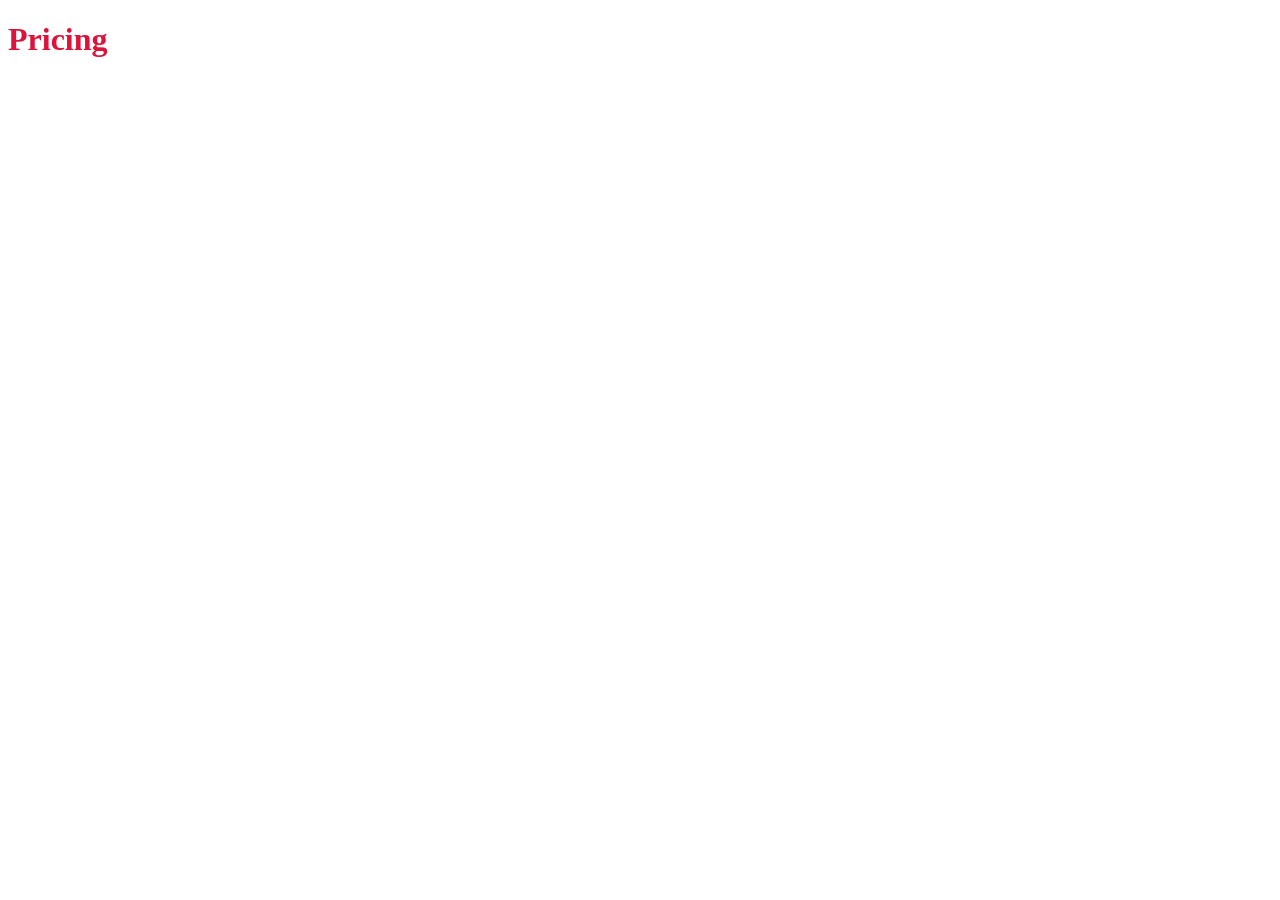
==== pricing.html @ d7ba1e15 "index.html base" ====
<!DOCTYPE html>
<html lang="pl">
<head>
    <meta charset="UTF-8">
    <meta name="viewport" content="width=device-width, initial-scale=1.0">
    <title>Pricing</title>
    <link rel="stylesheet" href="style.css">
    <script src="script.js"></script>
</head>
<body>
    <h1>Pricing</h1>
</body>
</html>
---- style.css ----
h1 {
    color: crimson;
}

details.accordion{
    margin-top: 1rem;
}

details.accordion summary{
    background-color: black;
    color: #fff;
    padding: 1rem;
    border-radius: 8px;
    cursor: pointer;
}

details.accordion summary:focus{
    outline: 3px solid #fc0;
	background-color: #fc0;
	color: #000;
}

.accordion-content{
    background-color: #f2f2f2;
    padding: 1.5rem;
    border: 1px solid #ccc;
    border-radius: 0 0 8px 8px;
}

label.required::after {
    content: "*";
    color: crimson;
  }

  label,
  input,
  small {
    display: block;
    margin-bottom: 0.5rem;
  }

  fieldset {
    padding-left: 2rem;
    padding-right: 2rem;
  }
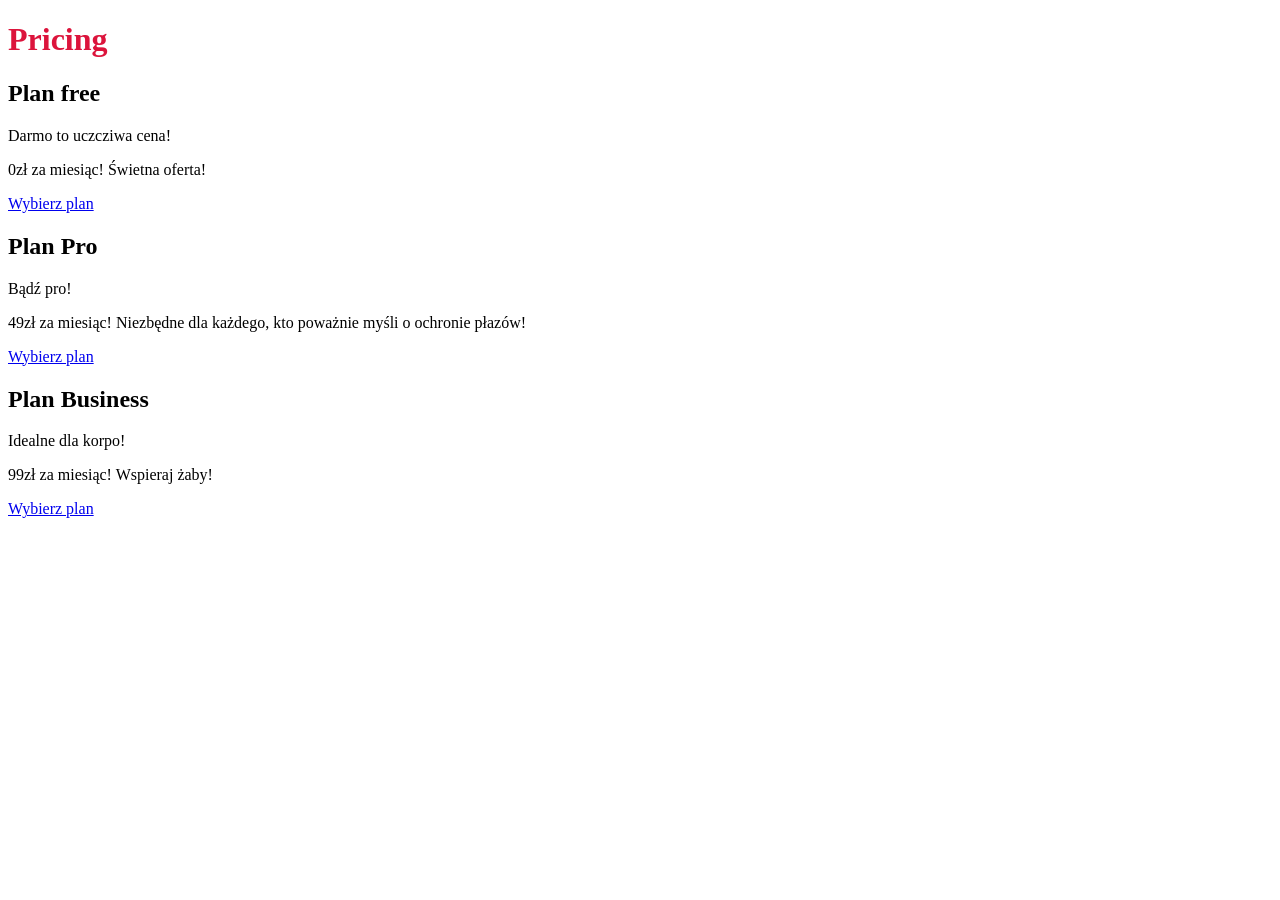
==== commit 4eaa514f: "2.4 zrobione Punkt 4 labów drugich (pricing) gotowy" ====
--- a/pricing.html
+++ b/pricing.html
@@ -9,5 +9,27 @@
 </head>
 <body>
     <h1>Pricing</h1>
+
+    <section id="Free">
+        <h2>Plan free</h2>
+        <p>Darmo to uczcziwa cena!</p>
+        <p>0zł za miesiąc! Świetna oferta!</p>
+        <a href="index.html#signup">Wybierz plan</a>
+    </section>
+
+    <section id="Pro">
+        <h2>Plan Pro</h2>
+        <p>Bądź pro!</p>
+        <p>49zł za miesiąc! Niezbędne dla każdego, kto poważnie myśli o ochronie płazów!</p>
+        <a href="index.html#signup">Wybierz plan</a>
+    </section>
+
+    <section id="Buisness">
+        <h2>Plan Business</h2>
+        <p>Idealne dla korpo!</p>
+        <p>99zł za miesiąc! Wspieraj żaby!</p>
+        <a href="index.html#signup">Wybierz plan</a>
+    </section>
+
 </body>
 </html>
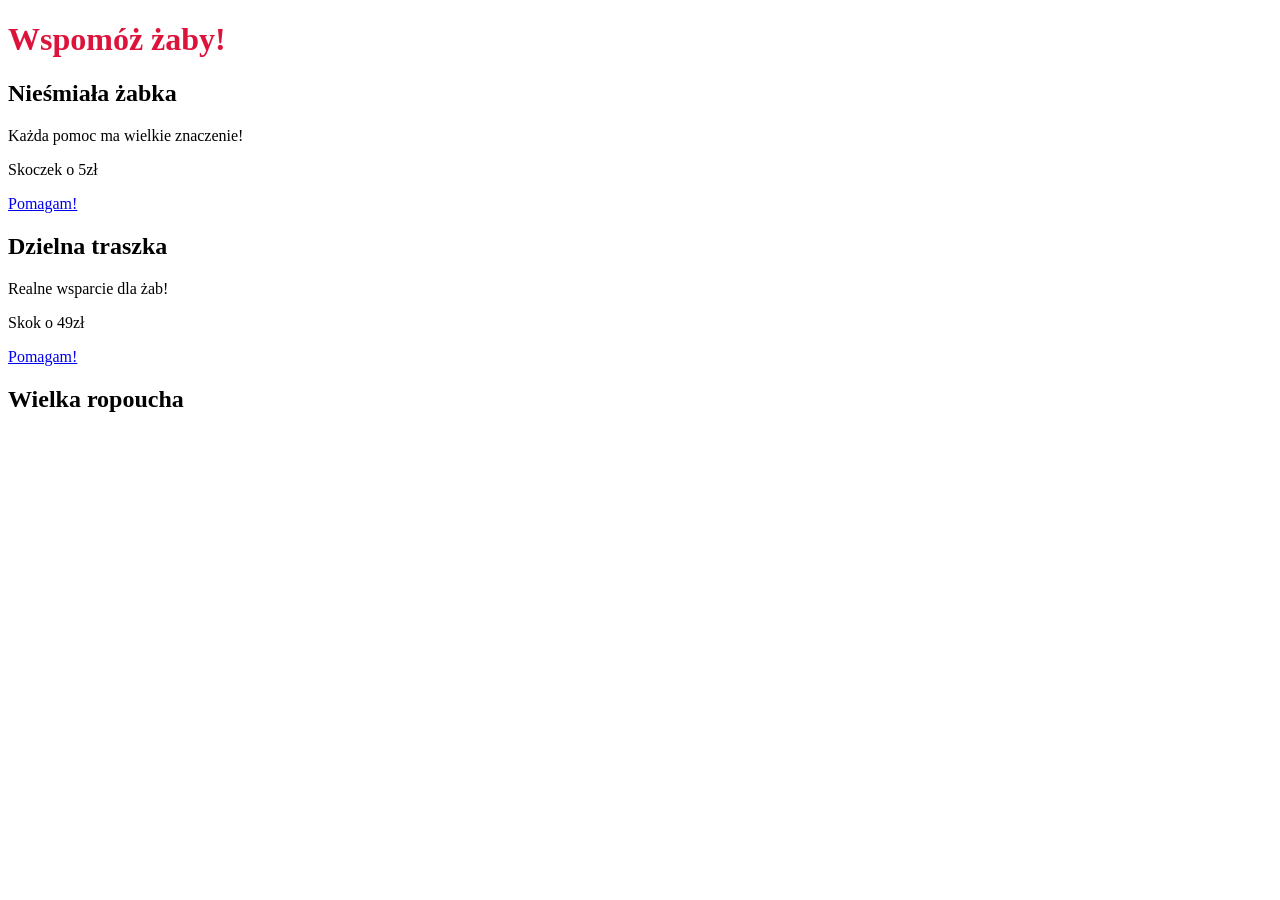
==== commit c6e62ffb: "Pricing na donate" ====
--- a/pricing.html
+++ b/pricing.html
@@ -3,33 +3,29 @@
 <head>
     <meta charset="UTF-8">
     <meta name="viewport" content="width=device-width, initial-scale=1.0">
-    <title>Pricing</title>
+    <title>Wspomóż żaby!</title>
     <link rel="stylesheet" href="style.css">
     <script src="script.js"></script>
 </head>
 <body>
-    <h1>Pricing</h1>
+    <h1>Wspomóż żaby!</h1>
 
     <section id="Free">
-        <h2>Plan free</h2>
-        <p>Darmo to uczcziwa cena!</p>
-        <p>0zł za miesiąc! Świetna oferta!</p>
-        <a href="index.html#signup">Wybierz plan</a>
+        <h2>Nieśmiała żabka</h2>
+        <p>Każda pomoc ma wielkie znaczenie!</p>
+        <p>Skoczek o 5zł</p> 
+        <a href="index.html#signup">Pomagam!</a>
     </section>
 
     <section id="Pro">
-        <h2>Plan Pro</h2>
-        <p>Bądź pro!</p>
-        <p>49zł za miesiąc! Niezbędne dla każdego, kto poważnie myśli o ochronie płazów!</p>
-        <a href="index.html#signup">Wybierz plan</a>
+        <h2>Dzielna traszka</h2>
+        <p>Realne wsparcie dla żab!</p>
+        <p>Skok o 49zł</p>
+        <a href="index.html#signup">Pomagam!</a>
     </section>
 
     <section id="Buisness">
-        <h2>Plan Business</h2>
-        <p>Idealne dla korpo!</p>
-        <p>99zł za miesiąc! Wspieraj żaby!</p>
-        <a href="index.html#signup">Wybierz plan</a>
-    </section>
+        <h2>Wielka ropoucha</h2>
 
 </body>
 </html>
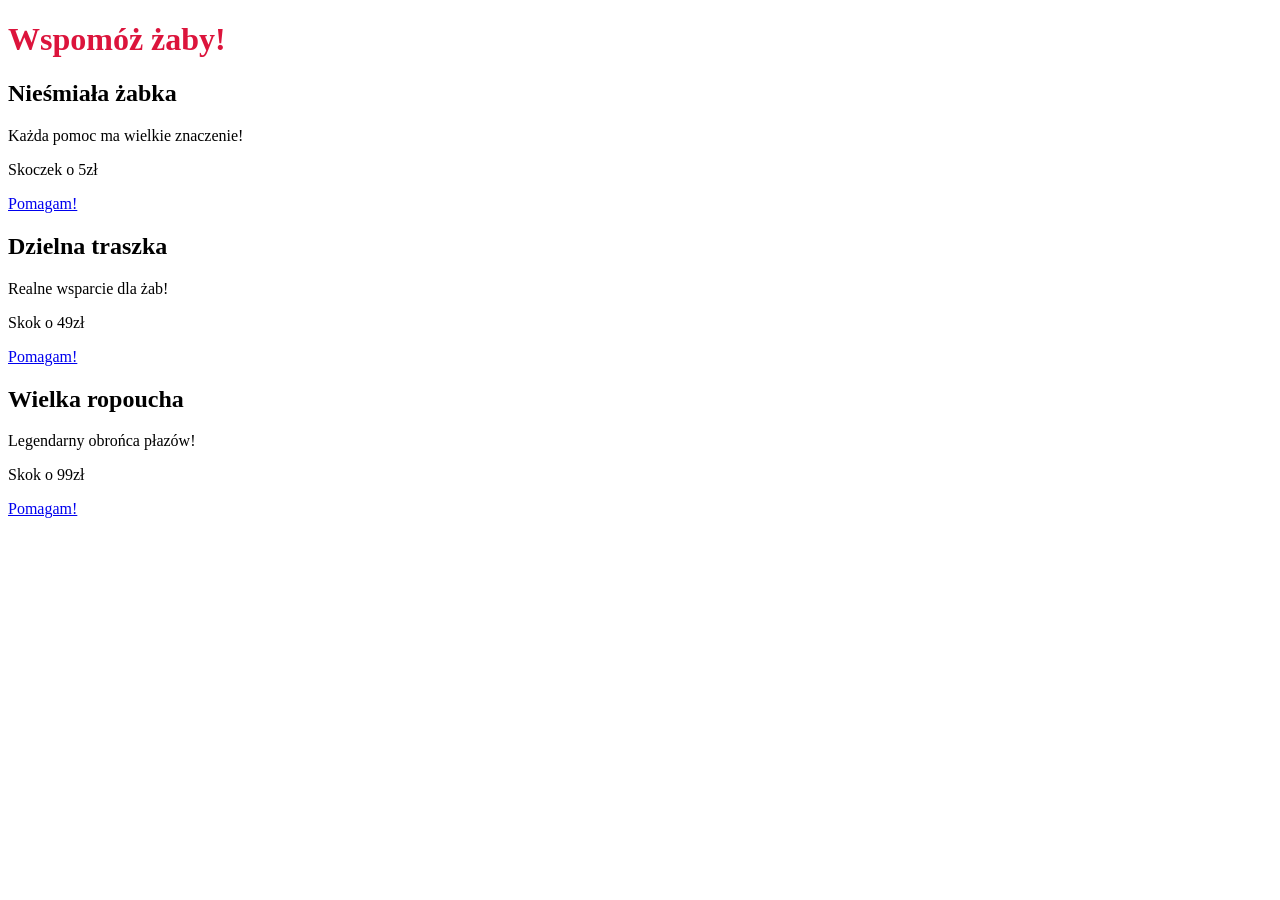
==== commit 24832ce1: "poprawka bo coś ucięło" ====
--- a/pricing.html
+++ b/pricing.html
@@ -26,6 +26,10 @@
 
     <section id="Buisness">
         <h2>Wielka ropoucha</h2>
+        <p>Legendarny obrońca płazów!</p>
+        <p>Skok o 99zł</p>
+        <a href="index.html#signup">Pomagam!</a>
+    </section>
 
 </body>
 </html>
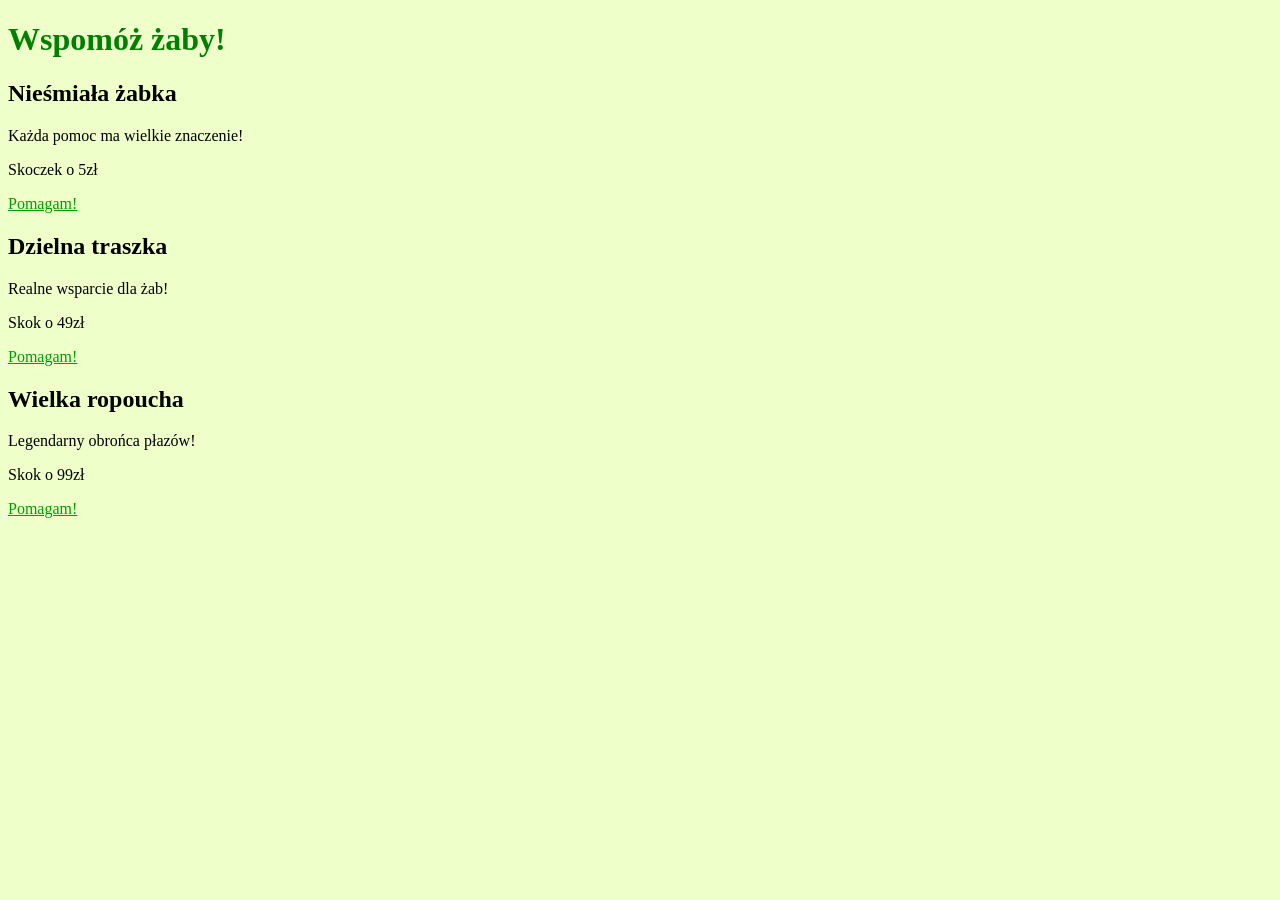
==== commit 70d5db5b: "Kololki" ====
--- a/pricing.html
+++ b/pricing.html
@@ -4,6 +4,7 @@
     <meta charset="UTF-8">
     <meta name="viewport" content="width=device-width, initial-scale=1.0">
     <title>Wspomóż żaby!</title>
+    <link rel="icon" type="image/x-icon" href="frog_icon.png">
     <link rel="stylesheet" href="style.css">
     <script src="script.js"></script>
 </head>
--- a/style.css
+++ b/style.css
@@ -1,5 +1,9 @@
+body {
+    background-color: rgb(239, 255, 202);
+}
+
 h1 {
-    color: crimson;
+    color: green;
 }
 
 details.accordion{
@@ -7,7 +11,7 @@
 }
 
 details.accordion summary{
-    background-color: black;
+    background-color: green;
     color: #fff;
     padding: 1rem;
     border-radius: 8px;
@@ -15,21 +19,20 @@
 }
 
 details.accordion summary:focus{
-    outline: 3px solid #fc0;
-	background-color: #fc0;
-	color: #000;
+	background-color: rgb(184, 213, 103);
+	color: green;
 }
 
 .accordion-content{
-    background-color: #f2f2f2;
+    background-color: rgb(242, 253, 216);
     padding: 1.5rem;
-    border: 1px solid #ccc;
+    border: 1px solid rgb(223, 249, 161);
     border-radius: 0 0 8px 8px;
 }
 
 label.required::after {
     content: "*";
-    color: crimson;
+    color: green;
   }
 
   label,
@@ -42,4 +45,39 @@
   fieldset {
     padding-left: 2rem;
     padding-right: 2rem;
-  }+  }
+
+  a {
+    color: rgb(0, 156, 0);
+  }
+
+  button {
+    background-color: rgb(223, 249, 161);   
+    border: 1px solid rgb(132, 165, 42);
+    border-radius: 8px;
+    padding: 5px;
+  }
+
+  textarea {
+    background-color: rgb(242, 253, 216);  
+    border: 1px solid rgb(132, 165, 42);
+    border-radius: 8px;
+  }
+
+  select {
+    background-color: rgb(242, 253, 216);  
+    border: 1px solid rgb(132, 165, 42);
+    border-radius: 8px;
+    padding: 5px;
+  }
+
+  input{
+    background-color: rgb(242, 253, 216);  
+    border: 1px solid rgb(132, 165, 42);
+    border-radius: 8px;
+    padding: 5px;
+  }
+
+footer {
+    margin-top: 40px;
+}
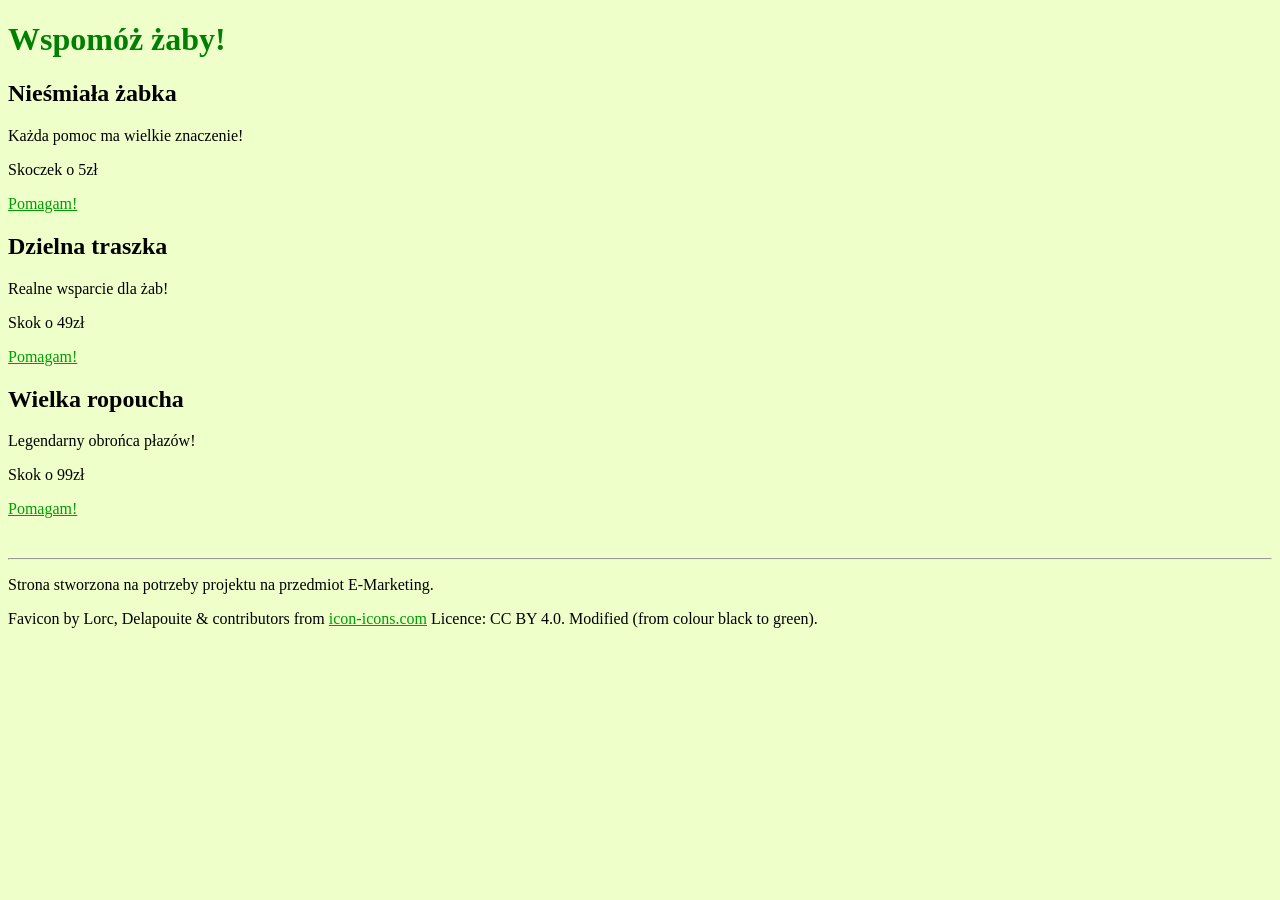
==== commit 80b35137: "Creditsy" ====
--- a/pricing.html
+++ b/pricing.html
@@ -32,5 +32,11 @@
         <a href="index.html#signup">Pomagam!</a>
     </section>
 
+    <footer>
+      <hr>
+      <p> Strona stworzona na potrzeby projektu na przedmiot E-Marketing.</p>
+      <p>Favicon by Lorc, Delapouite & contributors from <a href="https://icon-icons.com/icon/frog/38304" target="_blank">icon-icons.com</a>
+        Licence: CC BY 4.0. Modified (from colour black to green).</p>
+    </footer>
 </body>
 </html>
